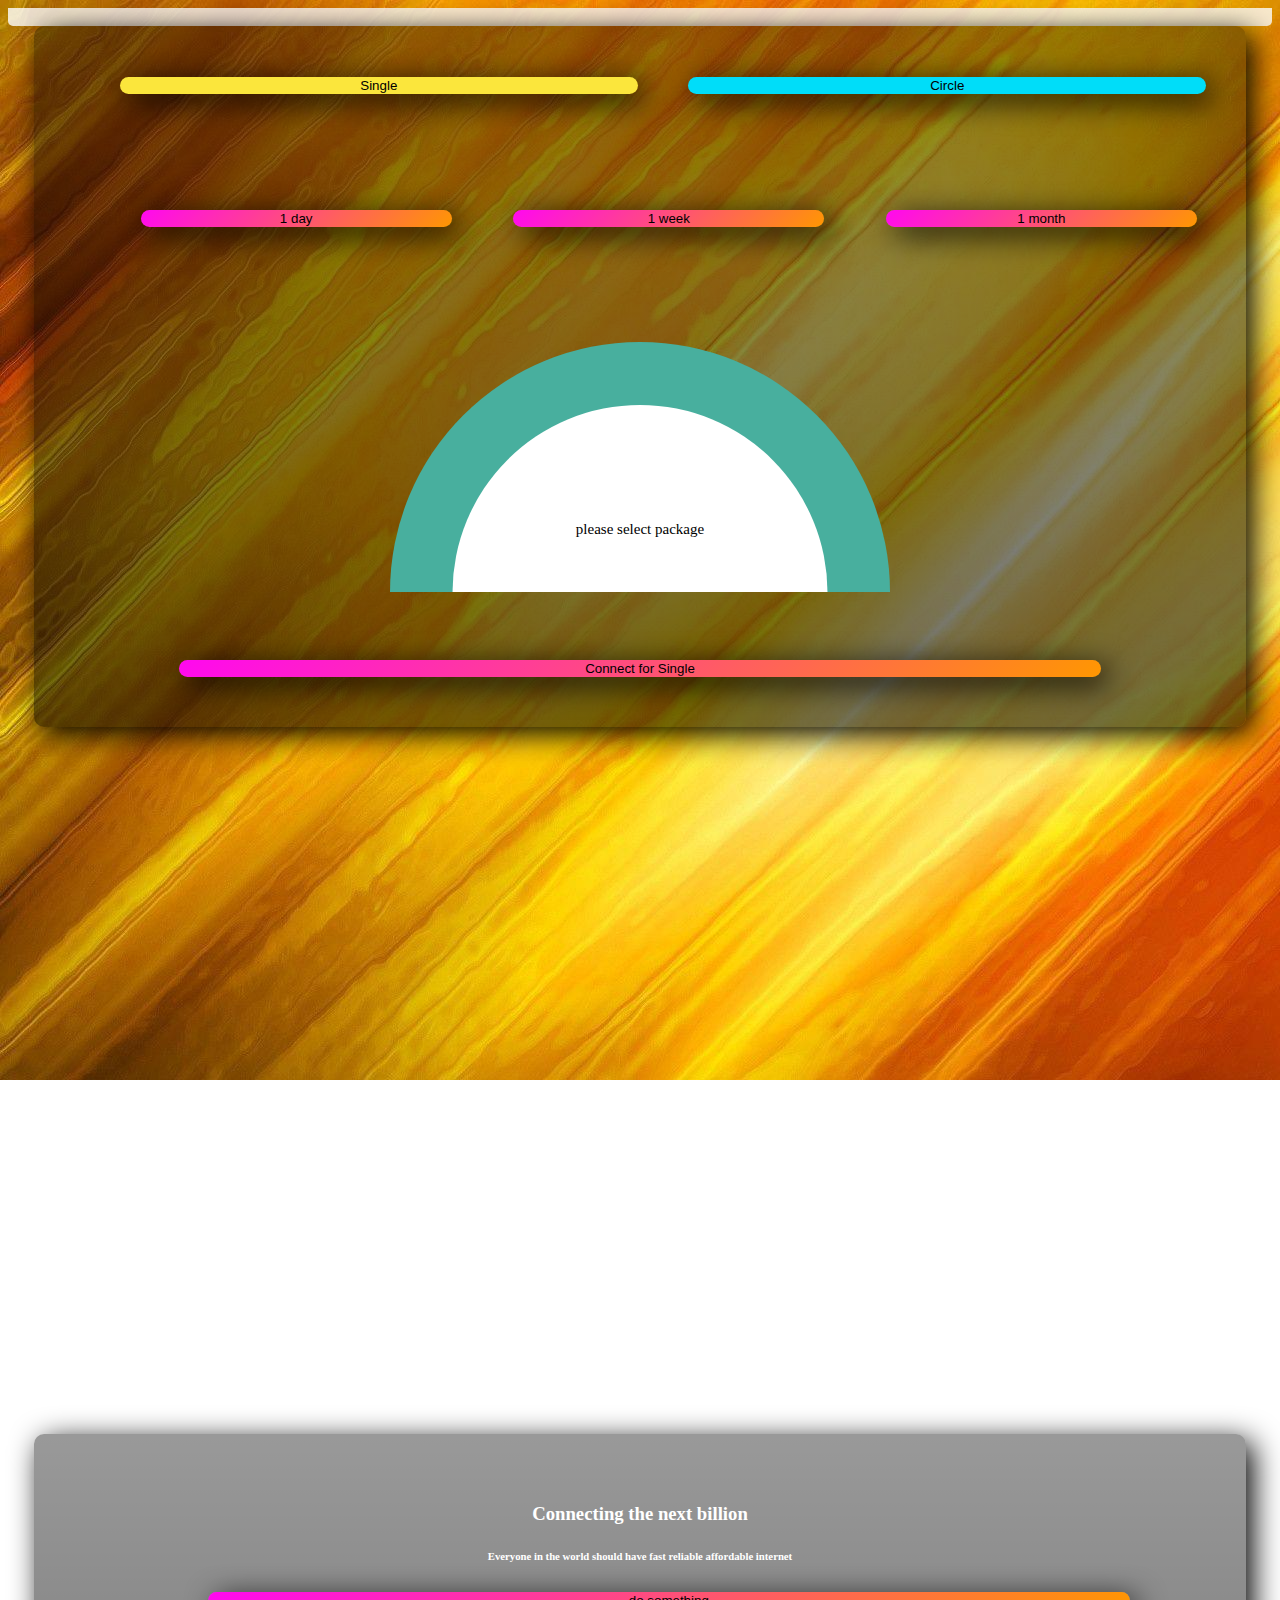
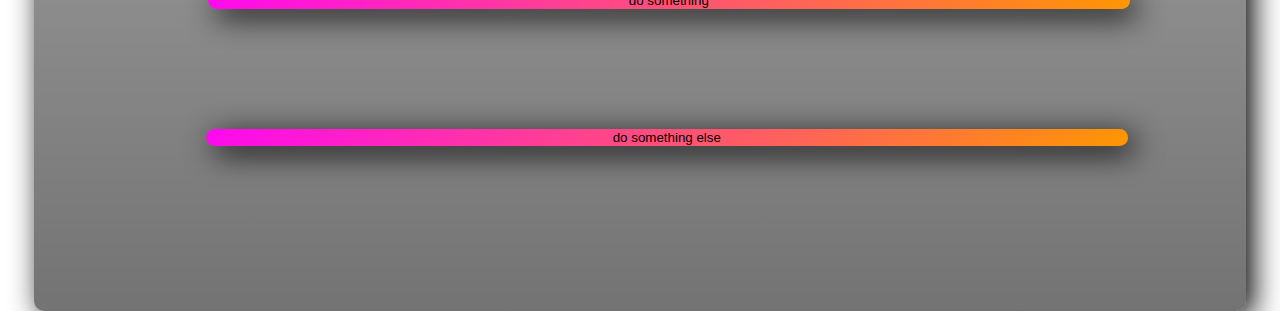
==== public/alternate.html @ 4147b2c0 "Added alternate select meathod in new html file" ====
<!DOCTYPE html>
<html lang="en">
<head>
    <meta charset="UTF-8">
    <meta name="viewport" content="width=device-width, initial-scale=1.0">
    <title>Document</title>

    <link href="https://cdn.jsdelivr.net/npm/bootstrap@5.1.3/dist/css/bootstrap.min.css" rel="stylesheet"
        integrity="sha384-1BmE4kWBq78iYhFldvKuhfTAU6auU8tT94WrHftjDbrCEXSU1oBoqyl2QvZ6jIW3" crossorigin="anonymous">
    <link rel="stylesheet" type="text/css" href="css/styles.css"/>
</head>
<body>
    <header style = "background-color: rgba(255,255,255,0.8); border-bottom-left-radius: 5px; border-bottom-right-radius: 5px;"class="d-flex flex-wrap justify-content-center justify-content-md-between py-3 mb-4 border-bottom">
        <img src="https://uploads-ssl.webflow.com/646f31938f2a6eda2f88a9b9/64717a7b6194e83c487f111d_Isizwe.png" loading="lazy" sizes="(max-width: 479px) 33vw, 166.484375px" srcset="https://uploads-ssl.webflow.com/646f31938f2a6eda2f88a9b9/64717a7b6194e83c487f111d_Isizwe-p-500.png 500w, https://uploads-ssl.webflow.com/646f31938f2a6eda2f88a9b9/64717a7b6194e83c487f111d_Isizwe-p-800.png 800w, https://uploads-ssl.webflow.com/646f31938f2a6eda2f88a9b9/64717a7b6194e83c487f111d_Isizwe-p-1080.png 1080w, https://uploads-ssl.webflow.com/646f31938f2a6eda2f88a9b9/64717a7b6194e83c487f111d_Isizwe-p-1600.png 1600w, https://uploads-ssl.webflow.com/646f31938f2a6eda2f88a9b9/64717a7b6194e83c487f111d_Isizwe.png 1918w" alt="" class="logo" style = "margin-left: 2%;">
      </nav>
    </header>
    <div class = "page_cont">
        <div class="container">
            <div class="control-reg">
                <button class="button" id="single">Single</button>
                <button class="button" id="circle">Circle</button>
                <button class="button1" id="day">1 day</button>
                <button class="button1" id="week">1 week</button>
                <button class="button1" id="month">1 month</button>
                <div class="gauge">
                    <div class="gauge__body">
                        <div class="gauge__fill"></div>
                        <div class="gauge__cover"></div>
                        <input class="alternate__slider" id="alternate__slider" type="range" min="0" max="1440" value="0">
                    </div>
               </div>
                <button class="connect" id="connect">Connect for Single</button>
            </div>
        </div>
        <div class="container3">
            <h3 style="color: white;">Connecting the next billion</h3>
            <h6 style="color: white;">Everyone in the world should have fast reliable affordable internet</h6>
            <button class="button2" id="randButton">do something</button>
            <button class="button2" id="randButton">do something else</button>
            <img style = "width: 80%;" src="https://uploads-ssl.webflow.com/646f31938f2a6eda2f88a9b9/6474db52f522e723a632328b_iszwe-hero.webp" alt="">
        </div>
    </div>
    <script>
        var day = document.getElementById("day");
        var week = document.getElementById("week");
        var month = document.getElementById("month");
        var single = document.getElementById("single");
        var circle = document.getElementById("circle");
        const gaugeElement = document.querySelector(".gauge");
        const slider = document.getElementById("alternate__slider");
        gaugeElement.querySelector(".gauge__cover").textContent = slider.value;

        day.onclick = function() {
            setGaugeValue(gaugeElement, 0);
            gaugeElement.querySelector(".gauge__cover").textContent = "1 day of Internet 384 VC"
            slider.value = 0;
        }
        week.onclick = function() {
            setGaugeValue(gaugeElement, 0);
            gaugeElement.querySelector(".gauge__cover").textContent = "1 week of Internet 2880 VC"
            slider.value = 0;
        }
        month.onclick = function() {
            setGaugeValue(gaugeElement, 0);
            gaugeElement.querySelector(".gauge__cover").textContent = "1 month of Internet 9600 VC"
            slider.value = 0;
        }


        slider.oninput = function() {
            gaugeElement.querySelector(".gauge__cover").textContent = gaugeElement.querySelector(".gauge__cover").textContent;
            var hours = Math.floor(this.value / 60);          
            var minutes = this.value % 60;

            setGaugeValue(gaugeElement, (this.value)/1440);

            var output_string = "";

            if (hours != 0) {
                output_string += hours + " hours ";
            }
            if (minutes != 0) {
                if (hours != 0) {
                    output_string += " "
                    //output_string += " and "
                }
                output_string += minutes + " minutes";
            }
            if ((minutes == 0) & (hours == 0)) {
                output_string = "Please select package";
            } if (hours == 24) {
                output_string = "1 day of Internet 384 VC"
            } else if ((minutes != 0) & (hours != 0) & (hours != 24)) {
                output_string += " " + Math.round(this.value * 0.333) + " VC"
            }

            gaugeElement.querySelector(".gauge__cover").textContent = output_string;
        }

        single.onclick = function() {
            document.getElementById("connect").innerHTML = "Connect for Single";
            document.body.style = "background-image: url(../imgs/yellow-wallpaper-v3.jpg);"
        }

        circle.onclick = function() {
            document.getElementById("connect").innerHTML = "Connect for Circle";
            document.body.style = "background-image: url(../imgs/blue-wallpaper-v3.jpg);"
        }

        function setGaugeValue(gauge, value) {
            if (value < 0 || value > 1) {
                return;
            }

            gauge.querySelector(".gauge__fill").style.transform = `rotate(${value / 2}turn)`;
            //gauge.querySelector(".gauge__cover").textContent = `${Math.round(value * 480)} VC`; 
            gauge.querySelector(".gauge__cover").textContent = `please select package`;
        }

        setGaugeValue(gaugeElement, 0);
    </script>
</body>
</html>
---- public/css/styles.css ----
body {
    background-image: url(../imgs/yellow-wallpaper-v3.jpg);
    /*background-image: url(../imgs/blue-wallpaper-v2.jpg);
    background-image: url(../imgs/blue-wallpaper-v3.jpg);
    background-image: url(../imgs/yellow-wallpaper-v1.jpg);
    background-image: url(../imgs/yellow-wallpaper-v2.jpg);
    background-image: url(../imgs/yellow-wallpaper-v3.jpg);*/
    background-size: auto;
    background-repeat: no-repeat;
    object-fit: cover;
}
.page_cont {
    width: 100%;
    height: 100%;
}
.container {
    position: absolute;
    left: 50%;
    transform: translate(-50%, 0%);
    background: linear-gradient(#00000066,rgba(0,0,0,0.55));
    width: 90%;
    padding: 50px 30px;
    border-radius: 10px;
    box-shadow: 7px 7px 30px #000;
    text-align: center;
    margin-bottom: 40px;
}

.container2 {
    position: absolute;
    left: 50%;
    transform: translate(-50%, 0%);
    background: linear-gradient(#00000066,rgba(0,0,0,0.55));
    width: 90%;
    padding: 50px 30px;
    border-radius: 10px;
    box-shadow: 7px 7px 30px #000;
    text-align: center;
    margin-top: 90%;
}

.button {
    font-family: Poppins,sans-serif;
    border: none;
    width: 45%;
    margin-left: 4%;
    margin-bottom: 10%;
    border-radius: 10px;
    box-shadow: 7px 7px 30px #000;
}

.button1 {
    font-family: Poppins,sans-serif;
    border: none;
    width: 27%;
    margin-left: 5%;
    margin-bottom: 10%;
    border-radius: 10px;
    box-shadow: 7px 7px 30px #000;
}

.button2 {
    font-family: Poppins,sans-serif;
    border: none;
    width: 80%;
    margin-left: 5%;
    margin-top: 5px;
    margin-bottom: 10%;
    border-radius: 10px;
    box-shadow: 7px 7px 30px #000;
    background:linear-gradient(135deg,#ff08f0,#ff9701);
}

.connect {
    font-family: Poppins,sans-serif;
    border: none;
    width: 80%;
    margin-top: 5px;
    border-radius: 10px;
    box-shadow: 7px 7px 30px #000;
    background:linear-gradient(135deg,#ff08f0,#ff9701);
}


.value {
    font-family: Poppins,sans-serif;
    border: none;
    width: 90%;
    margin-left: 5%;
    margin-bottom: 10%;
    border-radius: 10px;
    align-self: center;
    box-shadow: 7px 7px 30px #000;
    background-color: rgba(255,255,255,0.7);
}

.li {
    font-family:Poppins,sans-serif; 
    color: black; 
    display: inline;
}

#single {
    background-color: #FBE63C;
}

#circle {
    background-color: #00DDF9;
}

#day,#week,#month {
    background:linear-gradient(135deg,#ff08f0,#ff9701);
}

#connect {
    margin-top: 5%;
    background:linear-gradient(135deg,#ff08f0,#ff9701);
}

.slider {
    width: 90%;
    align-self: center;
    background:linear-gradient(135deg,#ff08f0,#ff9701);
    transition: 450ms ease-in;
    border-radius: 10px;
    box-shadow: 7px 7px 30px #000;
    -webkit-appearance: none;
}

.slider::-webkit-slider-thumb {
    cursor: pointer;
    appearance: none;
    height: 10px;
    width: 10px;
    background-color: #FBE63C;
    border-radius: 50%;
    border: 7px  solid rgb(255,255,255)
}
/*###########################*/

.gauge {
    width: 100%;
    max-width: 500px;

    /*font-family: ;*/
    font-size: 15px;
    margin-left: 50%;
    transform: translate(-50%);
    margin-bottom: 10px;
}

.gauge__body {
    width: 100%;
    height: 0;
    padding-bottom: 50%;
    background: #48af9e;
    position: relative;
    border-top-left-radius: 100% 200%;
    border-top-right-radius: 100% 200%;
    transform-origin: center;
    overflow: hidden;
}

.gauge__fill {
    position: absolute;
    top: 100%;
    left: 0;
    width: inherit;
    height: 100%;
    background: #ee1717;
    transform-origin: center top;
    transform: rotate(0.25turn);
    transition: transform 0.2s ease-out;
}

.gauge__cover {
    width: 75%;
    height: 150%;
    background: #ffffff;
    position: absolute;
    border-radius: 50%;
    top: 25%;
    left: 50%;
    transform: translate(-50%);

    display: flex;
    align-items: center;
    justify-content: center;
    padding-bottom: 25%;
    box-sizing: border-box;
}

.alternate__slider {
    z-index: 0.9;
    position: relative;
    top: 100%;
    margin-top: 100px;
    left: 0;
    width: inherit;
    height: 100%;
    width: 100%;
    background: #ee1717;
    transform-origin: center top;
    opacity: 0;
}

.container3 {
    position: absolute;
    left: 50%;
    transform: translate(-50%, 0%);
    background: linear-gradient(#00000066,rgba(0,0,0,0.55));
    width: 90%;
    padding: 50px 30px;
    border-radius: 10px;
    box-shadow: 7px 7px 30px #000;
    text-align: center;
    margin-top: 110%;
}
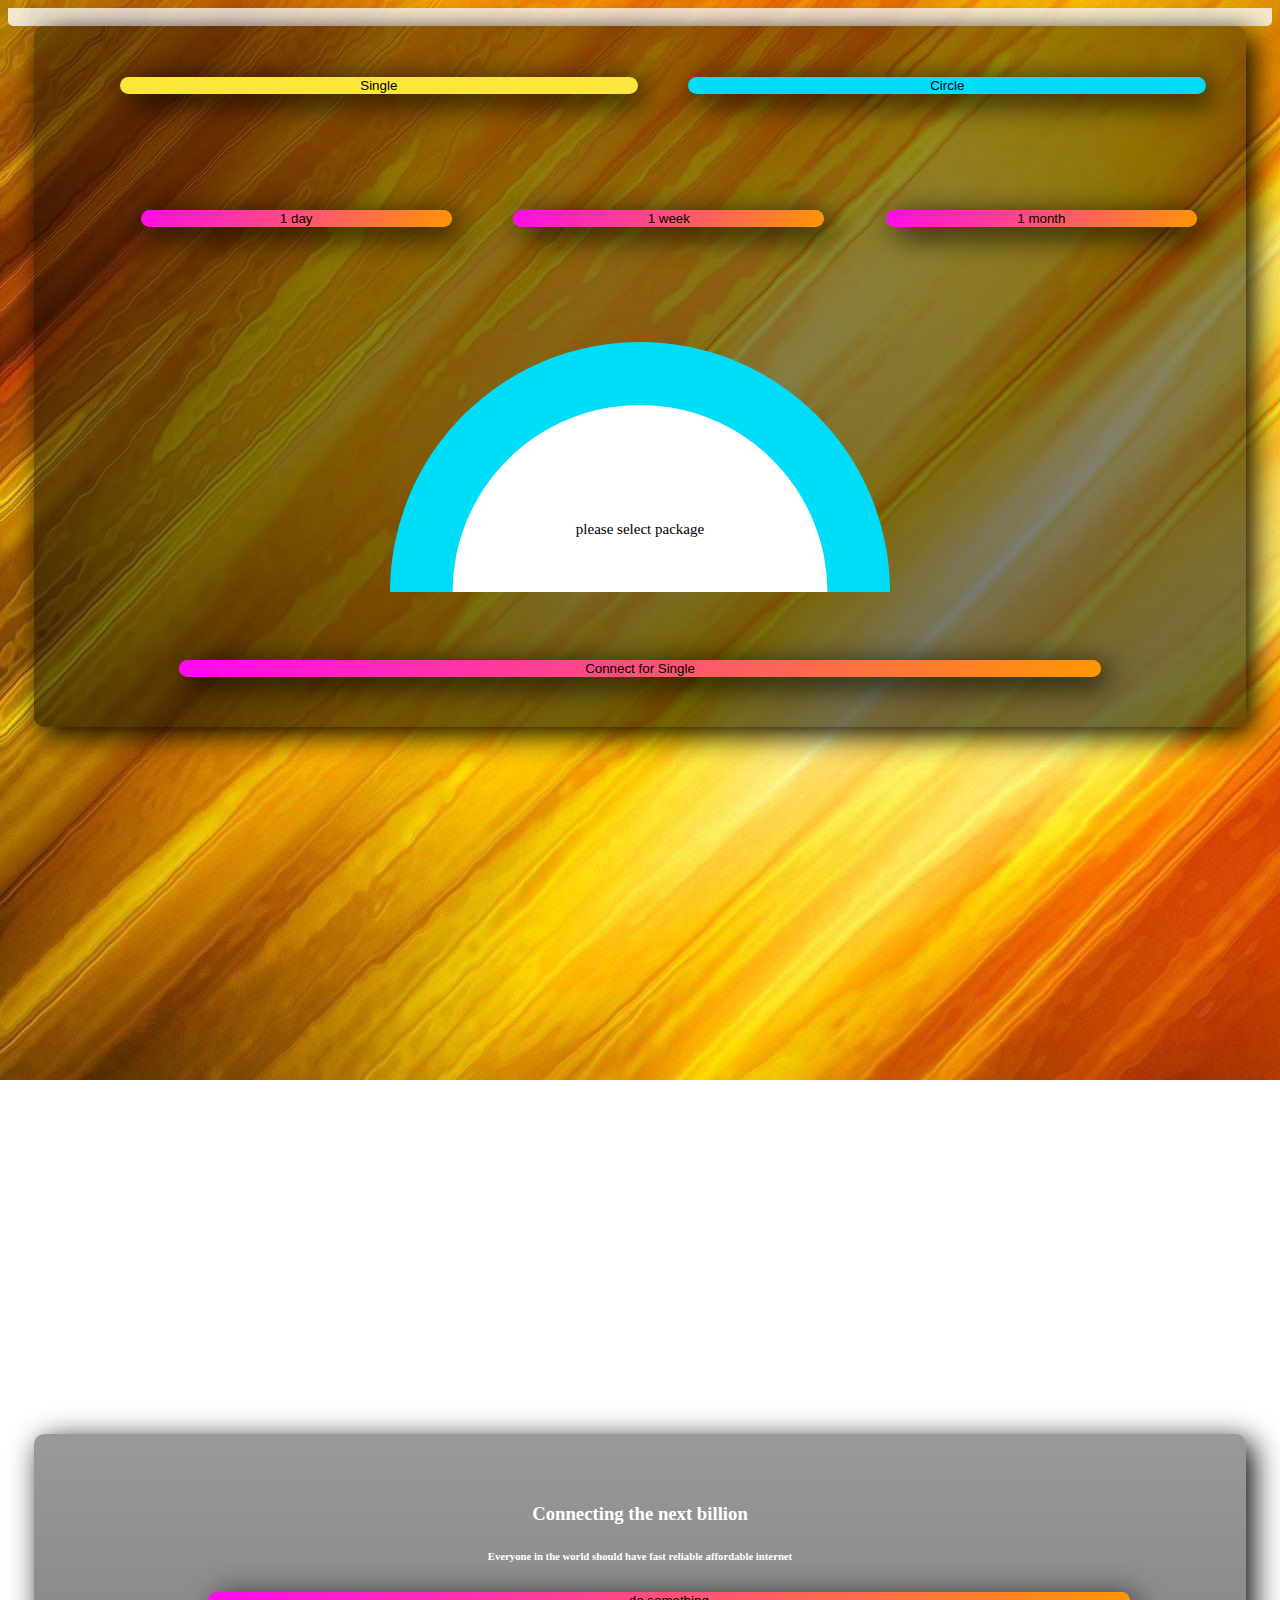
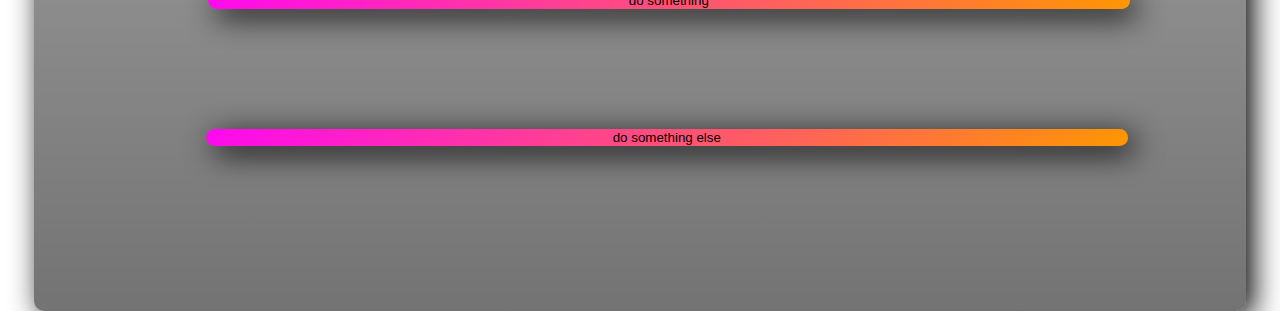
==== commit 1ae73cdb: "Added popup" ====
--- a/public/alternate.html
+++ b/public/alternate.html
@@ -29,9 +29,17 @@
                         <input class="alternate__slider" id="alternate__slider" type="range" min="0" max="1440" value="0">
                     </div>
                </div>
-                <button class="connect" id="connect">Connect for Single</button>
+                <button class="connect" id="connect" onclick="openPopup()">Connect for Single</button>
             </div>
         </div>
+
+        <div class="popup" id="popup">
+            <img src="../public/imgs/Tick.png" alt="">
+            <h2>Thank You!</h2>
+            <p>Your purchase was sucessful.</p>
+            <button type="button" onclick="closePopup()">OK</button>
+        </div>
+
         <div class="container3">
             <h3 style="color: white;">Connecting the next billion</h3>
             <h6 style="color: white;">Everyone in the world should have fast reliable affordable internet</h6>
@@ -49,6 +57,15 @@
         const gaugeElement = document.querySelector(".gauge");
         const slider = document.getElementById("alternate__slider");
         gaugeElement.querySelector(".gauge__cover").textContent = slider.value;
+
+        let popup = document.getElementById("popup");
+
+        function openPopup() {
+            popup.classList.add("open-popup");
+        }
+        function closePopup() {
+            popup.classList.remove("open-popup");
+        }
 
         day.onclick = function() {
             setGaugeValue(gaugeElement, 0);
@@ -99,12 +116,12 @@
 
         single.onclick = function() {
             document.getElementById("connect").innerHTML = "Connect for Single";
-            document.body.style = "background-image: url(../imgs/yellow-wallpaper-v3.jpg);"
+            document.body.style = "background-image: url(../public/imgs/yellow-wallpaper-v3.jpg);"
         }
 
         circle.onclick = function() {
             document.getElementById("connect").innerHTML = "Connect for Circle";
-            document.body.style = "background-image: url(../imgs/blue-wallpaper-v3.jpg);"
+            document.body.style = "background-image: url(../public/imgs/blue-wallpaper-v3.jpg);"
         }
 
         function setGaugeValue(gauge, value) {
--- a/public/css/styles.css
+++ b/public/css/styles.css
@@ -36,7 +36,7 @@
     border-radius: 10px;
     box-shadow: 7px 7px 30px #000;
     text-align: center;
-    margin-top: 90%;
+    margin-top: 100%;
 }
 
 .button {
@@ -153,7 +153,7 @@
     width: 100%;
     height: 0;
     padding-bottom: 50%;
-    background: #48af9e;
+    background: #00DDF9;
     position: relative;
     border-top-left-radius: 100% 200%;
     border-top-right-radius: 100% 200%;
@@ -215,4 +215,52 @@
     box-shadow: 7px 7px 30px #000;
     text-align: center;
     margin-top: 110%;
+}
+/*###########################*/
+
+.popup {
+    z-index: 1;
+    width: 300px;
+    background: white;
+    position: absolute;
+    top: 0;
+    left: 50%;
+    transform: translate(-50%, -50%) scale(0.1);
+    text-align: center;
+    padding: 0 30px 30px;
+    color: #333;
+    border-radius: 6px;
+    visibility: hidden;
+    transition: transform 0.4s, top 0.4s;
+}
+
+.open-popup {
+    visibility: visible;
+    top: 50%;
+    transform: translate(-50%,-50%) scale(1);
+}
+
+.popup img {
+    width: 100px;
+    margin-top: -50px;
+    border-radius: 50%;
+    box-shadow: 0 5px 5px rgba(0,0,0,0.2);
+}
+
+.popup h2{
+    font-size: 32px;
+    font-weight: 500;
+    margin: 30px 0 10px;
+}
+.popup button{
+    width: 100%;
+    margin-top: 50px;
+    padding: 10px 0;
+    background-color: #6fd649;
+    color: #fff;
+    border: 0;
+    outline: none;
+    font-size: 10px;
+    border-radius: 4px;
+    box-shadow: 0 5px 5px rgba(0,0,0,0.2)   ;
 }